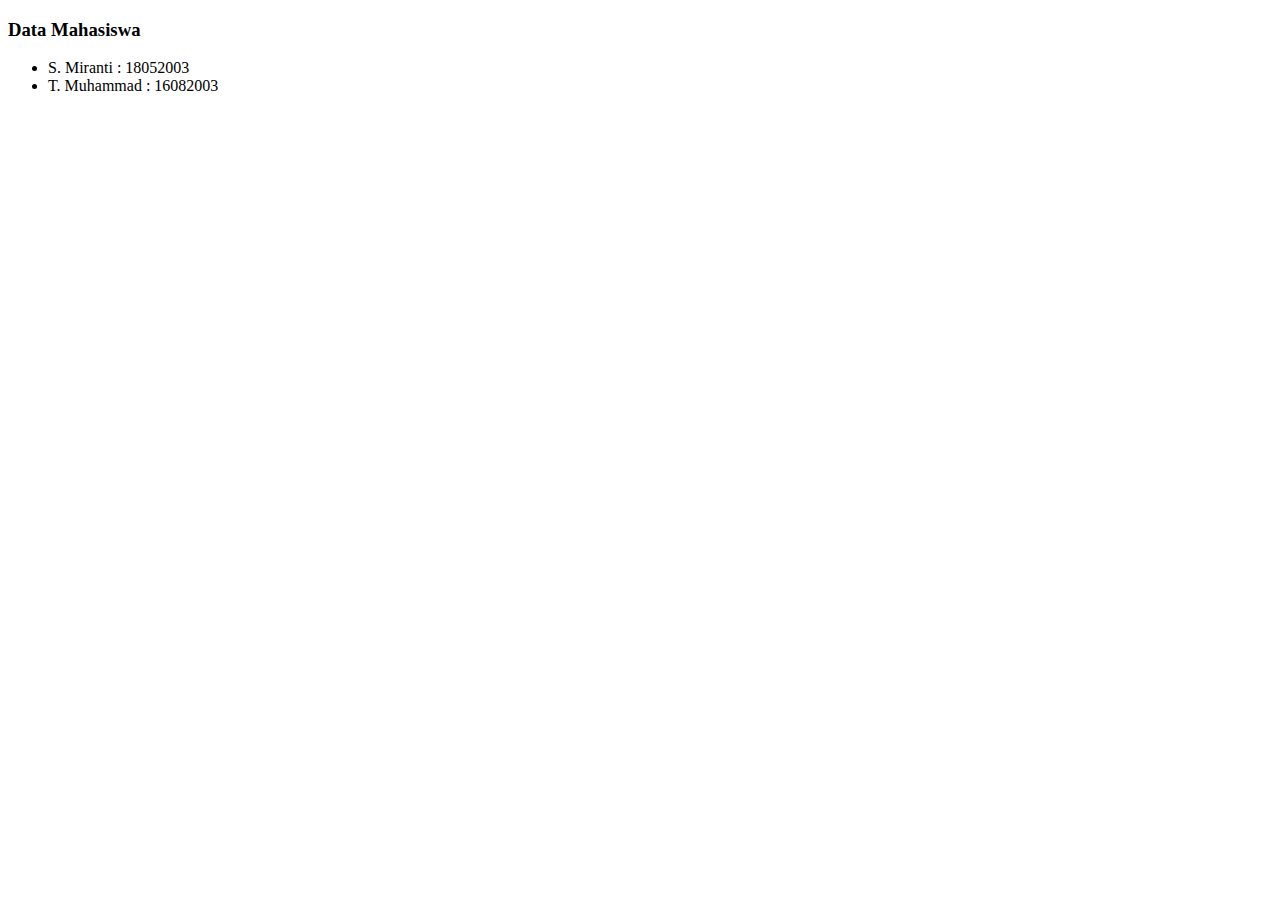
==== mahasiswa.html @ 5883d3b5 "Mengganti nama menjadi mahasiswa dan mengedit isinya" ====
<!DOCTYPE html>
<html lang="en">

<head>
    <meta charset="UTF-8">
    <meta name="viewport" content="width=device-width, initial-scale=1.0">
    <title>Coba Git!</title>
</head>

<body>
    <h3>Data Mahasiswa</h3>
    <ul>
        <li>S. Miranti : 18052003</li>
        <li>T. Muhammad : 16082003</li>
    </ul>
</body>

</html>
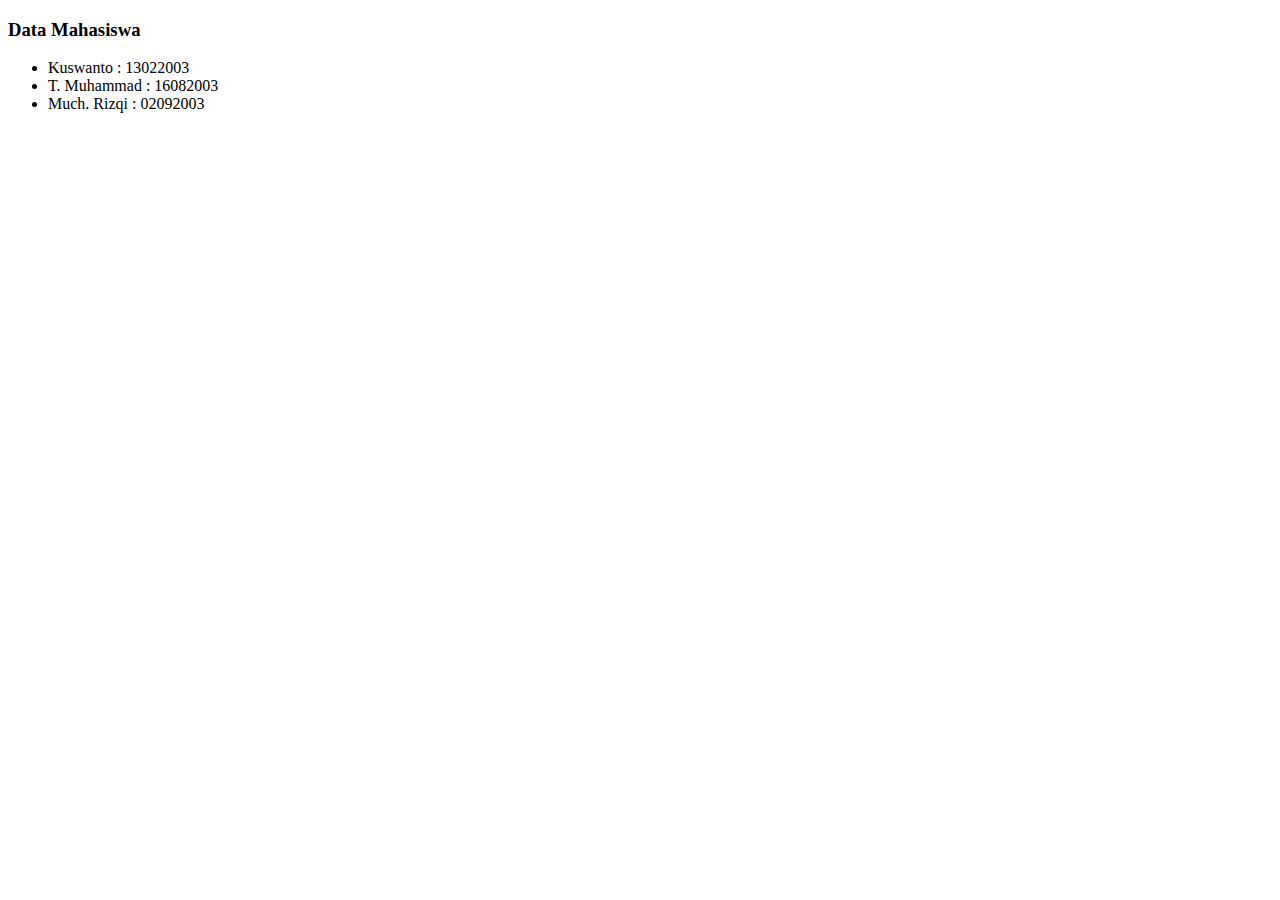
==== commit 56ba3610: "Mengedit mahasiswa pertama dan menambah mahasiswa" ====
--- a/mahasiswa.html
+++ b/mahasiswa.html
@@ -10,8 +10,9 @@
 <body>
     <h3>Data Mahasiswa</h3>
     <ul>
-        <li>S. Miranti : 18052003</li>
+        <li>Kuswanto : 13022003</li>
         <li>T. Muhammad : 16082003</li>
+        <li>Much. Rizqi : 02092003</li>
     </ul>
 </body>
 
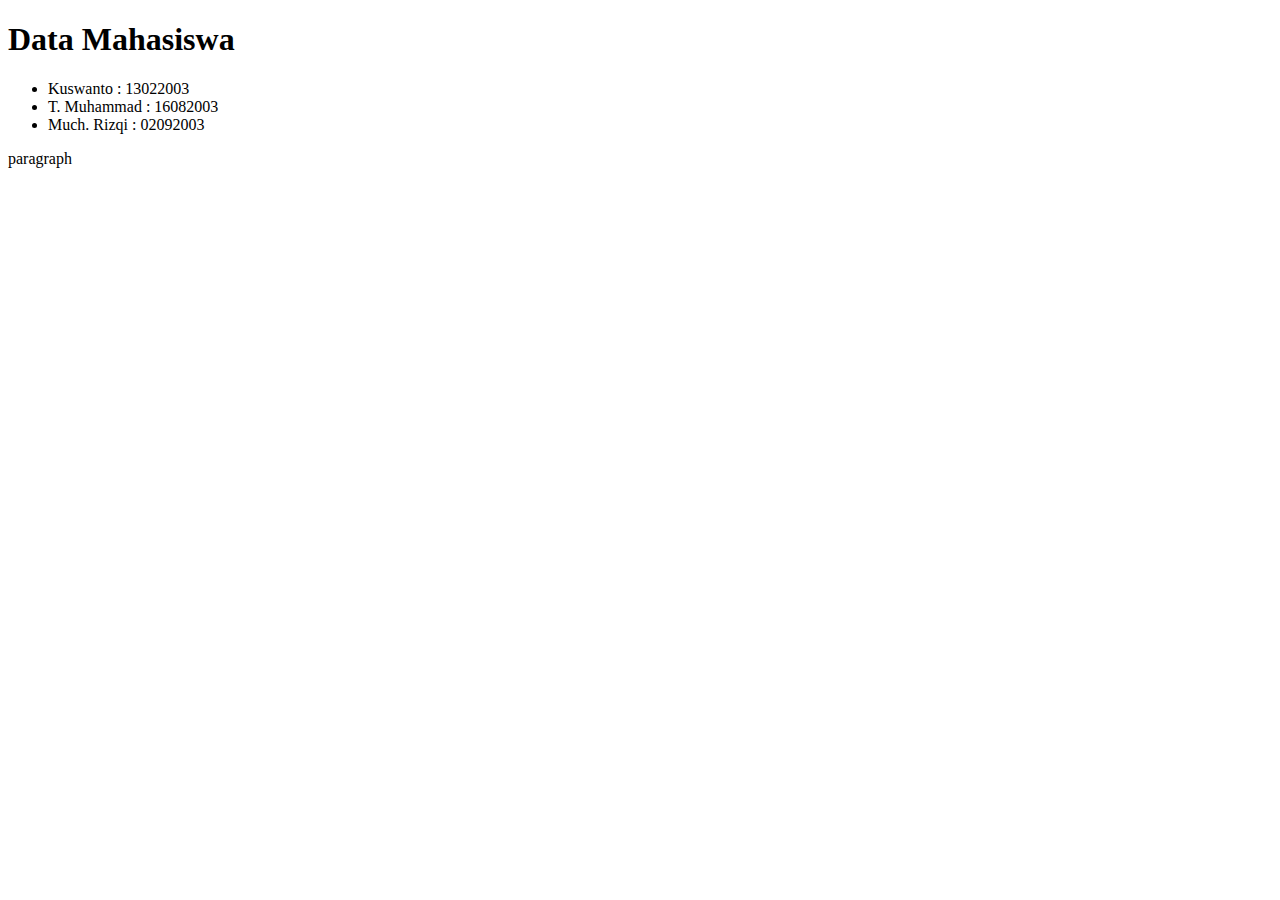
==== commit 926cd9ac: "mengubah isi mahasiswa.html(dv)" ====
--- a/mahasiswa.html
+++ b/mahasiswa.html
@@ -8,12 +8,13 @@
 </head>
 
 <body>
-    <h3>Data Mahasiswa</h3>
+    <h1>Data Mahasiswa</h1>
     <ul>
         <li>Kuswanto : 13022003</li>
         <li>T. Muhammad : 16082003</li>
         <li>Much. Rizqi : 02092003</li>
     </ul>
+    <p>paragraph</p>
 </body>
 
 </html>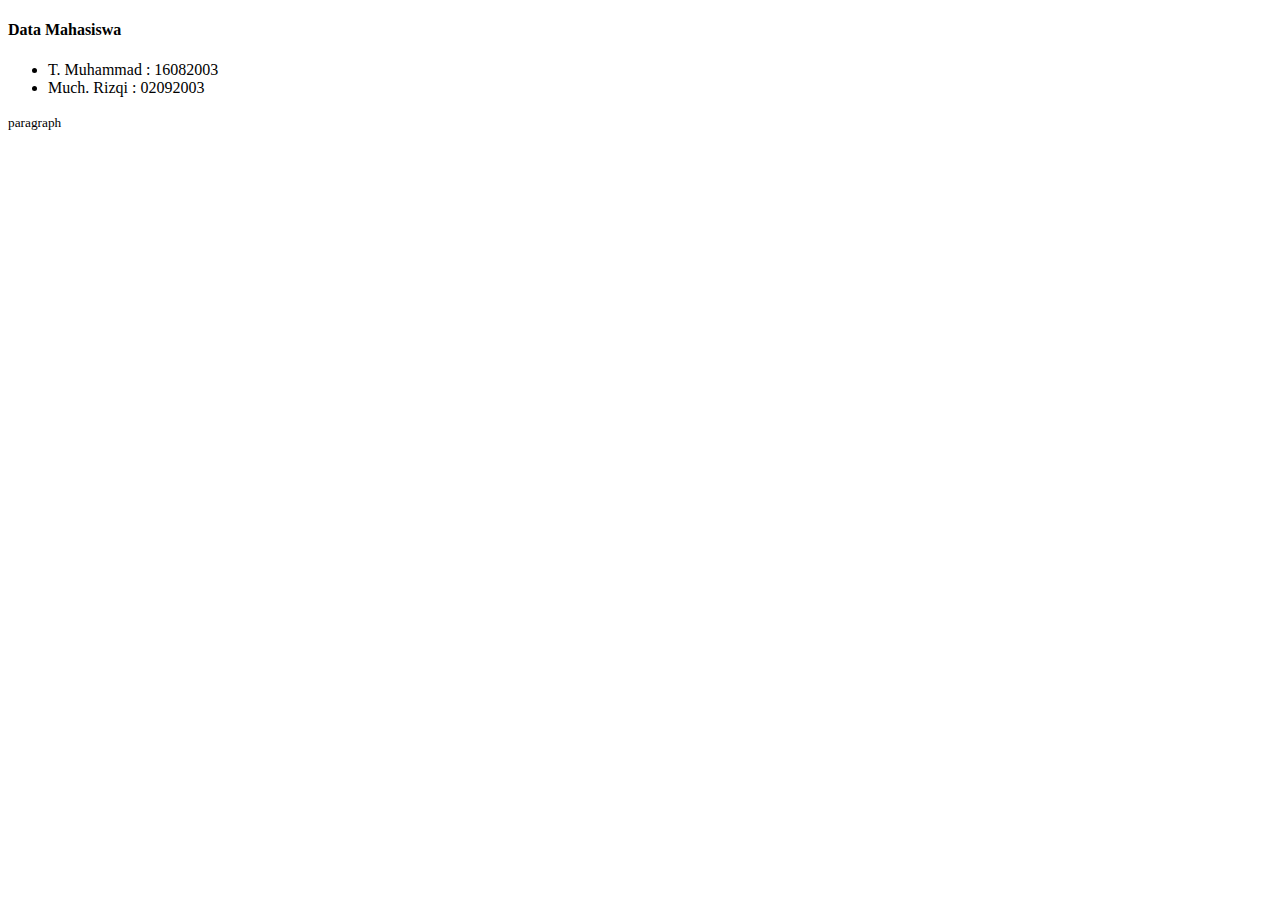
==== commit dc45c2e5: "mengubah isi mahasiswa.html" ====
--- a/mahasiswa.html
+++ b/mahasiswa.html
@@ -8,13 +8,12 @@
 </head>
 
 <body>
-    <h1>Data Mahasiswa</h1>
+    <h4>Data Mahasiswa</h4>
     <ul>
-        <li>Kuswanto : 13022003</li>
         <li>T. Muhammad : 16082003</li>
         <li>Much. Rizqi : 02092003</li>
     </ul>
-    <p>paragraph</p>
+    <small>paragraph</small>
 </body>
 
 </html>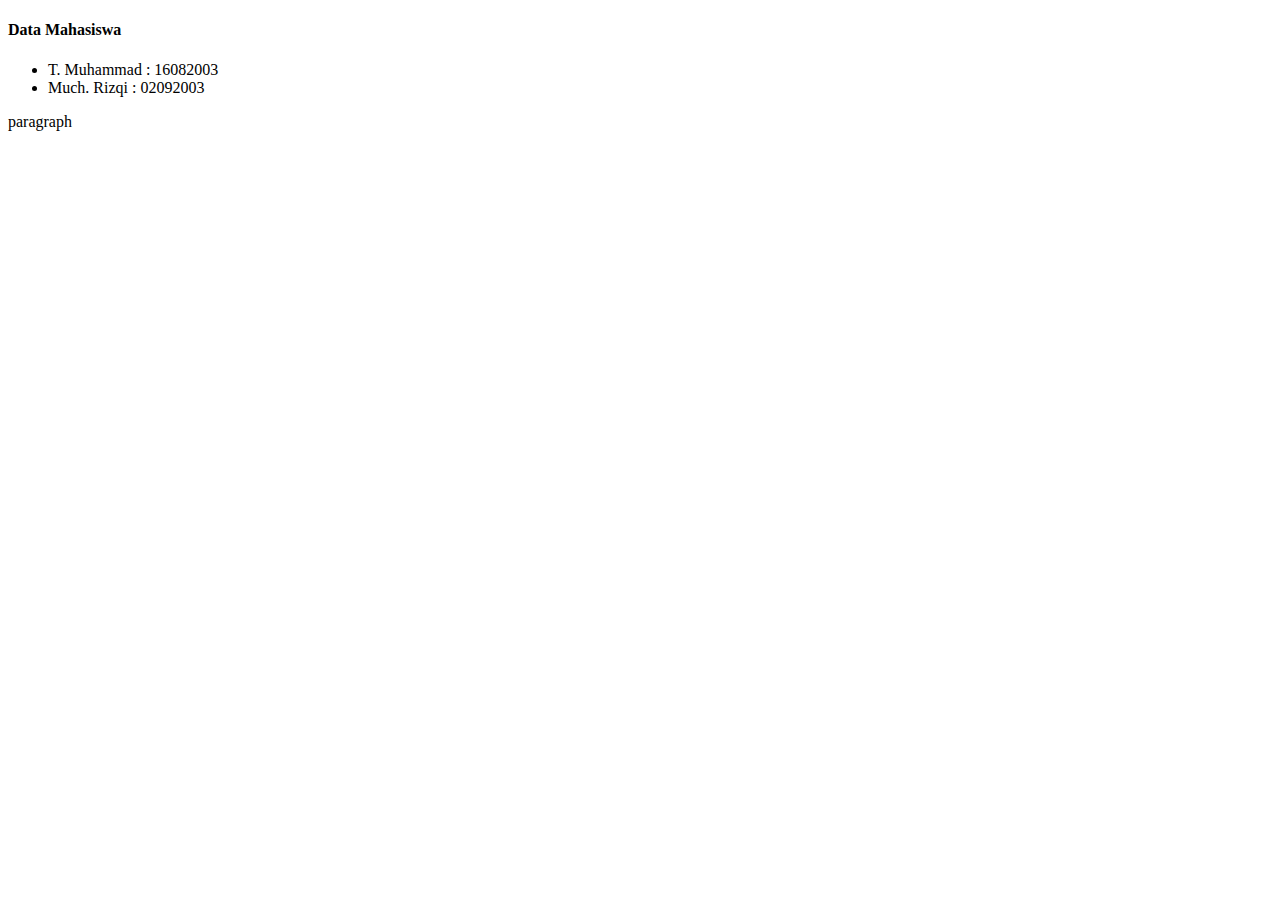
==== commit be5a4c6b: "memerge dev" ====
--- a/mahasiswa.html
+++ b/mahasiswa.html
@@ -8,12 +8,15 @@
 </head>
 
 <body>
+
     <h4>Data Mahasiswa</h4>
+
     <ul>
         <li>T. Muhammad : 16082003</li>
         <li>Much. Rizqi : 02092003</li>
     </ul>
-    <small>paragraph</small>
+    <p>paragraph</p>
+
 </body>
 
 </html>